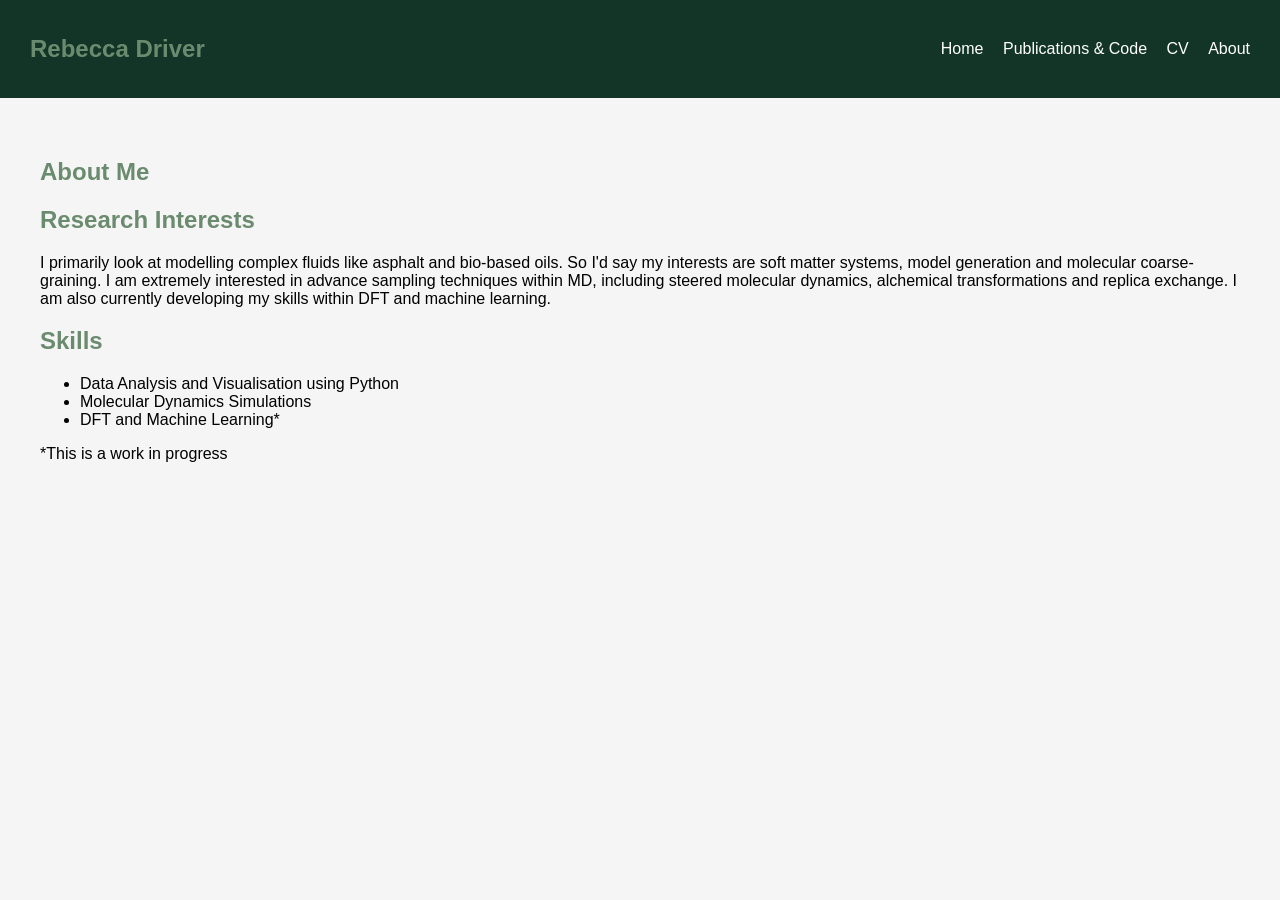
==== about/index.html @ 217ebe9f "feat: change page names" ====
<!-- ===================== about.html ===================== -->
<!DOCTYPE html>
<html>
<head>
    <title>Rebecca Driver | About</title>
    <link rel="stylesheet" href="/style.css">
</head>
<body>
    <nav>
        <h2>Rebecca Driver</h2>
        <div>
            <a href="/">Home</a>
            <a href="/project/">Publications & Code</a>
            <a href="/cv/">CV</a>
            <a href="/about/">About</a>
        </div>
    </nav>

    <section class="container">
        <h1>About Me</h1>

        <h2>
            Research Interests
        </h2>
        <p>
            I primarily look at modelling complex fluids like asphalt and bio-based oils. So I'd say my interests are soft matter systems, model generation and molecular coarse-graining. 
            I am extremely interested in advance sampling techniques within MD, including steered molecular dynamics, alchemical transformations and replica exchange. I am also currently developing my skills within DFT and machine learning.
        </p>



        <h2>Skills</h2>
        <ul>
            <li>Data Analysis and Visualisation using Python</li>
            <li>Molecular Dynamics Simulations</li>
            <li>DFT and Machine Learning*</li>
        </ul>
        <yo>
            *This is a work in progress
        </yo>
    </section>
</body>
</html>
---- style.css ----
body {
    margin: 0;
    font-family: Arial, sans-serif;
    background-color: #f5f5f5;
}

nav {
    background-color: #133527;
    color: white;
    padding: 15px 30px;
    display: flex;
    justify-content: space-between;
    align-items: center;
}

nav a {
    color: white;
    margin-left: 15px;
    text-decoration: none;
}

nav a:hover {
    text-decoration: underline;
}

.container {
    padding: 40px;
}

.card {
    background: white;
    padding: 20px;
    margin: 20px 0;
    border-radius: 10px;
    box-shadow: 0 2px 5px rgba(0, 0, 0, 0.1);
}

h1, h2, h3 {
    color: #6b8b6f;
}
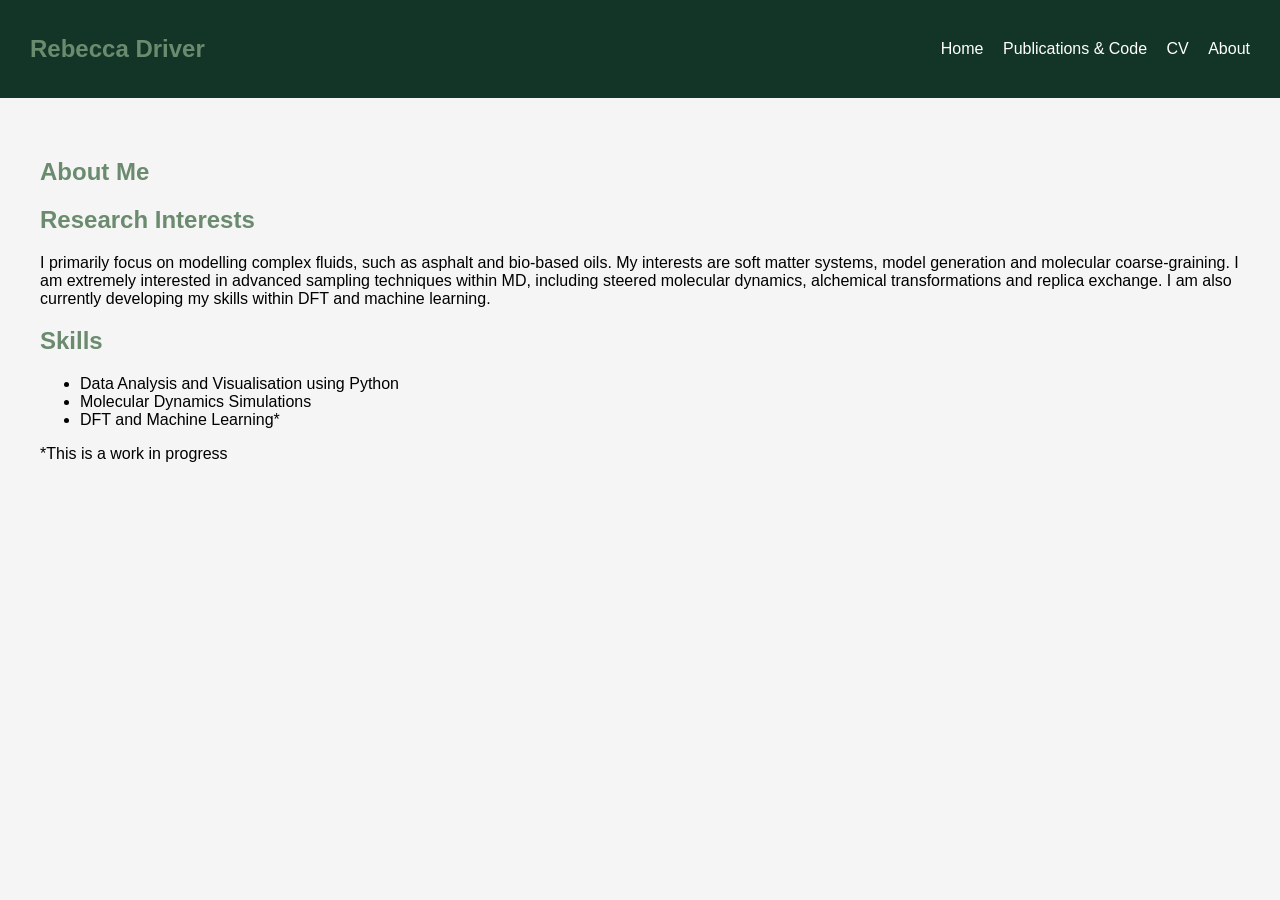
==== commit 9d82c5e7: "fix: Spelling and CV pdf path" ====
--- a/about/index.html
+++ b/about/index.html
@@ -23,8 +23,10 @@
             Research Interests
         </h2>
         <p>
-            I primarily look at modelling complex fluids like asphalt and bio-based oils. So I'd say my interests are soft matter systems, model generation and molecular coarse-graining. 
-            I am extremely interested in advance sampling techniques within MD, including steered molecular dynamics, alchemical transformations and replica exchange. I am also currently developing my skills within DFT and machine learning.
+
+            I primarily focus on modelling complex fluids, such as asphalt and bio-based oils. My interests are soft matter systems, model generation and molecular coarse-graining. 
+            I am extremely interested in advanced sampling techniques within MD, including steered molecular dynamics, alchemical transformations and replica exchange. I am also currently developing my skills within DFT and machine learning.
+
         </p>
 
 
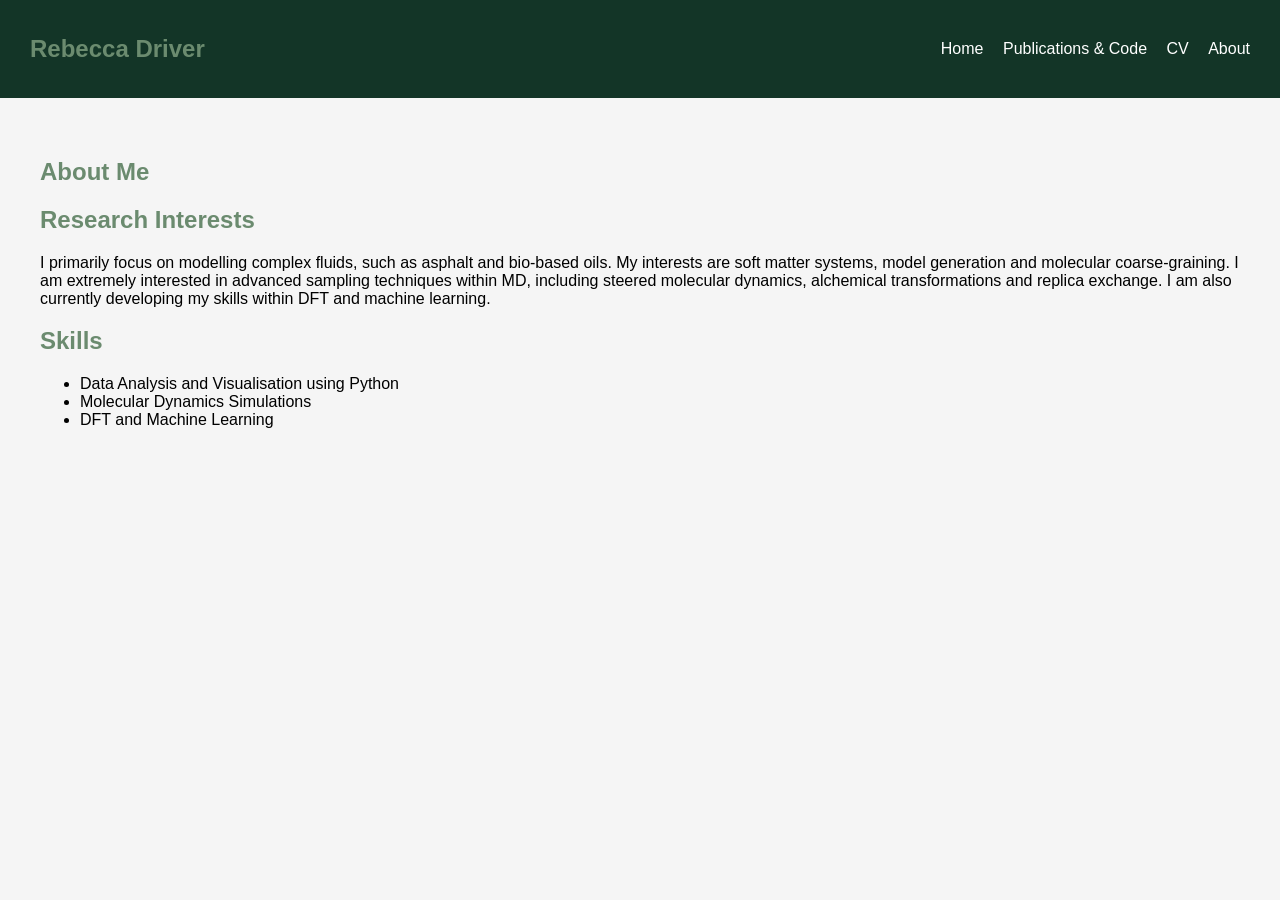
==== commit b2831375: "fix: Naming on pages" ====
--- a/about/index.html
+++ b/about/index.html
@@ -35,10 +35,10 @@
         <ul>
             <li>Data Analysis and Visualisation using Python</li>
             <li>Molecular Dynamics Simulations</li>
-            <li>DFT and Machine Learning*</li>
+            <li>DFT and Machine Learning</li>
         </ul>
         <yo>
-            *This is a work in progress
+
         </yo>
     </section>
 </body>
